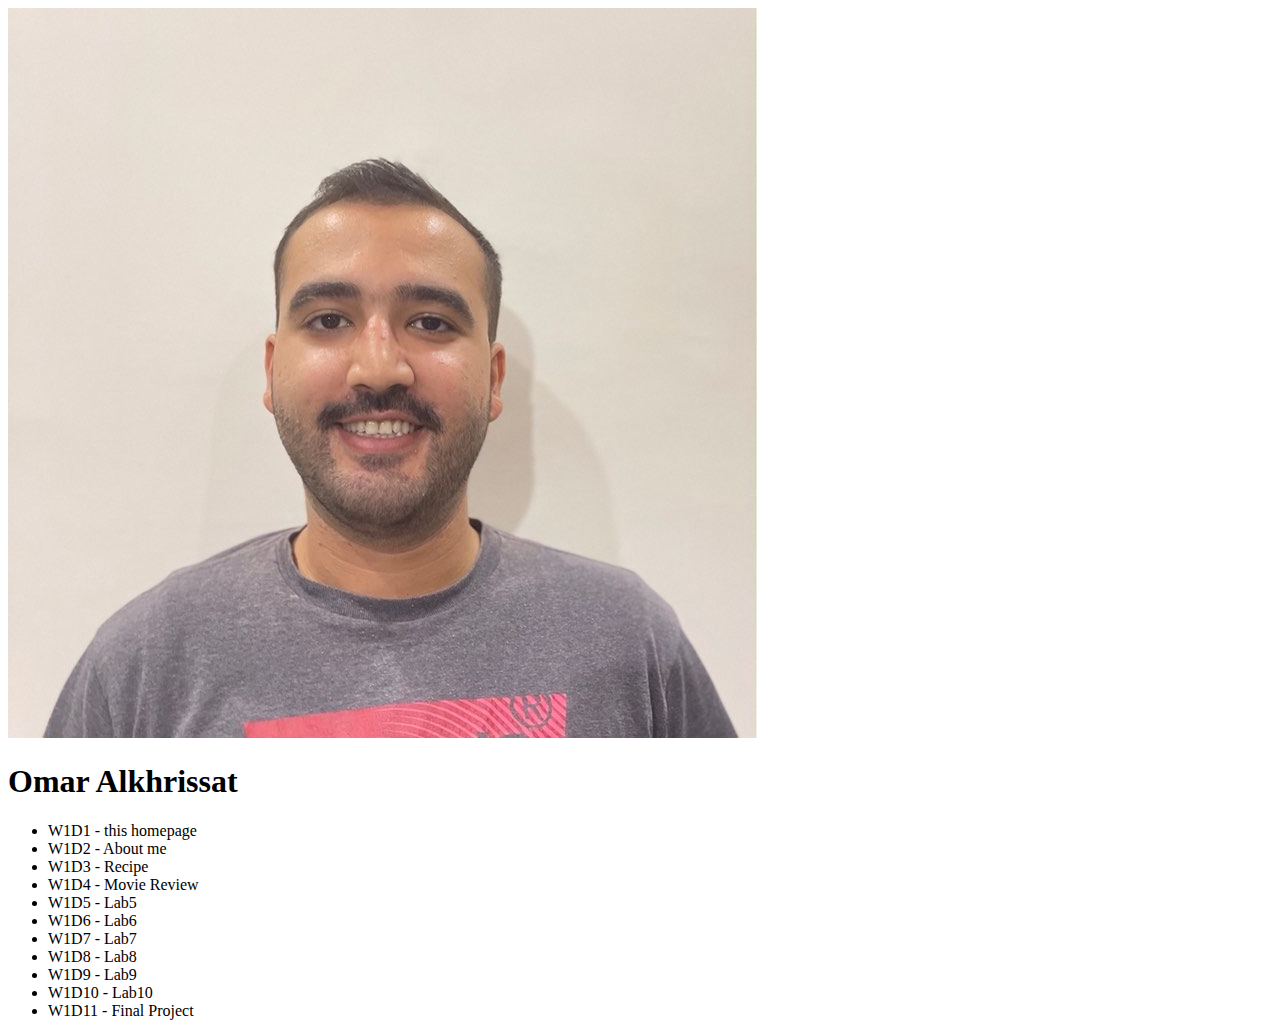
==== index.html @ e5d47b1a "pushing first time" ====
<!DOCTYPE html>
<html>
    <head>
        <title>Omar AlKhrissat</title>
        <link rel="shortcut icon" href="imgs/student-logo-vector.jpg">
    </head>
    <body>
        <img src="imgs/omar.jpg">

        <h1>Omar Alkhrissat</h1>

        <ul>
            <li>W1D1 - this homepage</li>
            <li>W1D2 - About me</li>
            <li>W1D3 - Recipe</li>
            <li>W1D4 - Movie Review</li>
            <li>W1D5 - Lab5</li>
            <li>W1D6 - Lab6</li>
            <li>W1D7 - Lab7</li>
            <li>W1D8 - Lab8</li>
            <li>W1D9 - Lab9</li>
            <li>W1D10 - Lab10</li>
            <li>W1D11 - Final Project</li>
        </ul>

    </body>
</html>
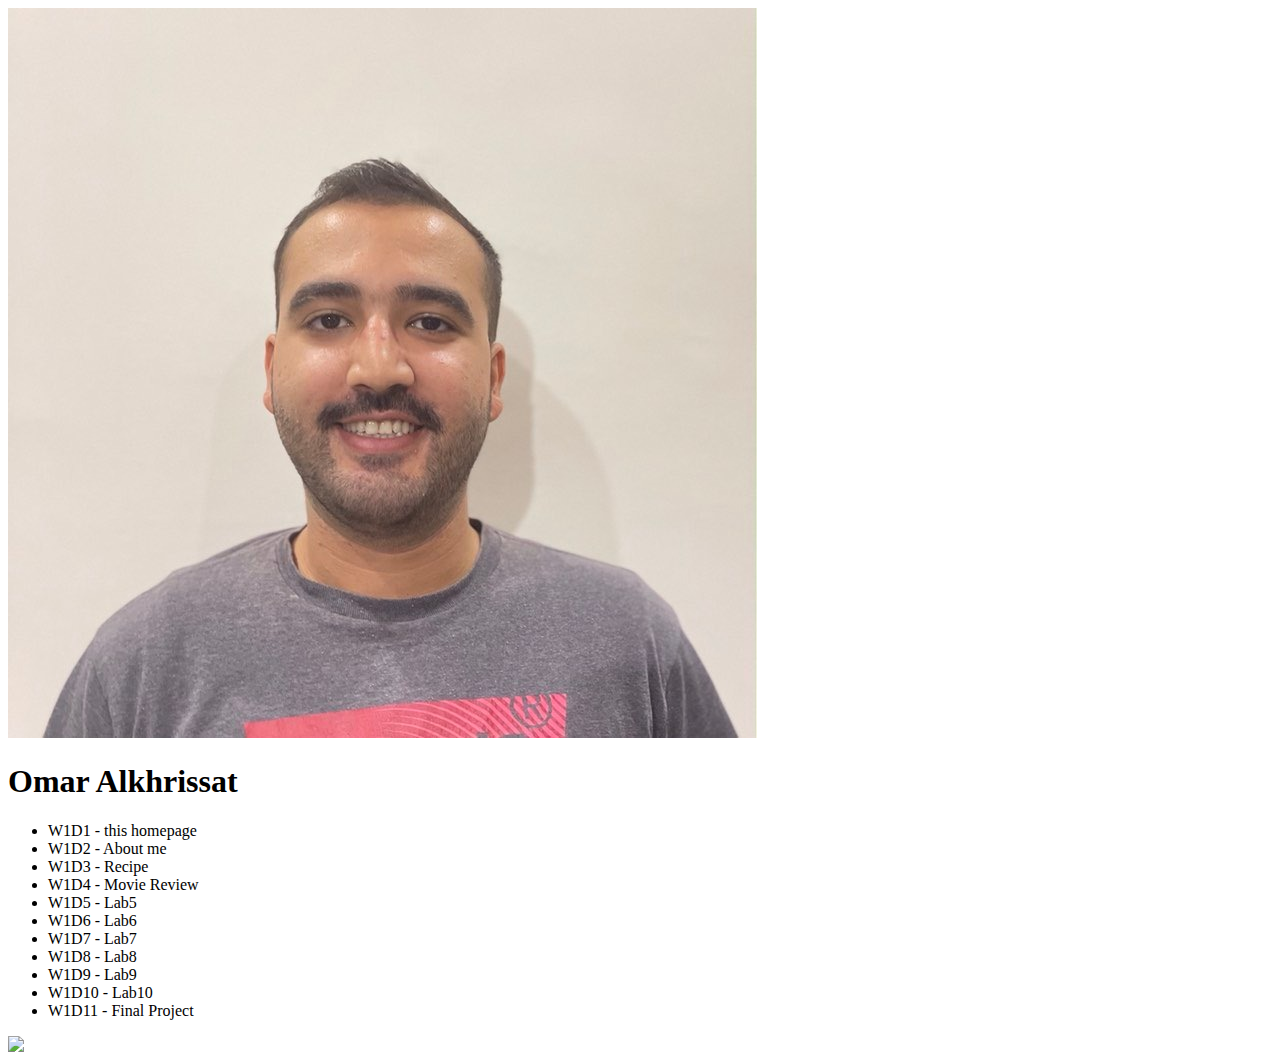
==== commit ddf4345a: "Update index.html" ====
--- a/index.html
+++ b/index.html
@@ -23,5 +23,8 @@
             <li>W1D11 - Final Project</li>
         </ul>
 
+        <a href="https://validator.w3.org/nu/?doc=https://omarkhris.github.io/">
+            <img src="https://manalabs.org/img/w3c-html.png" />
+           </a>
     </body>
 </html>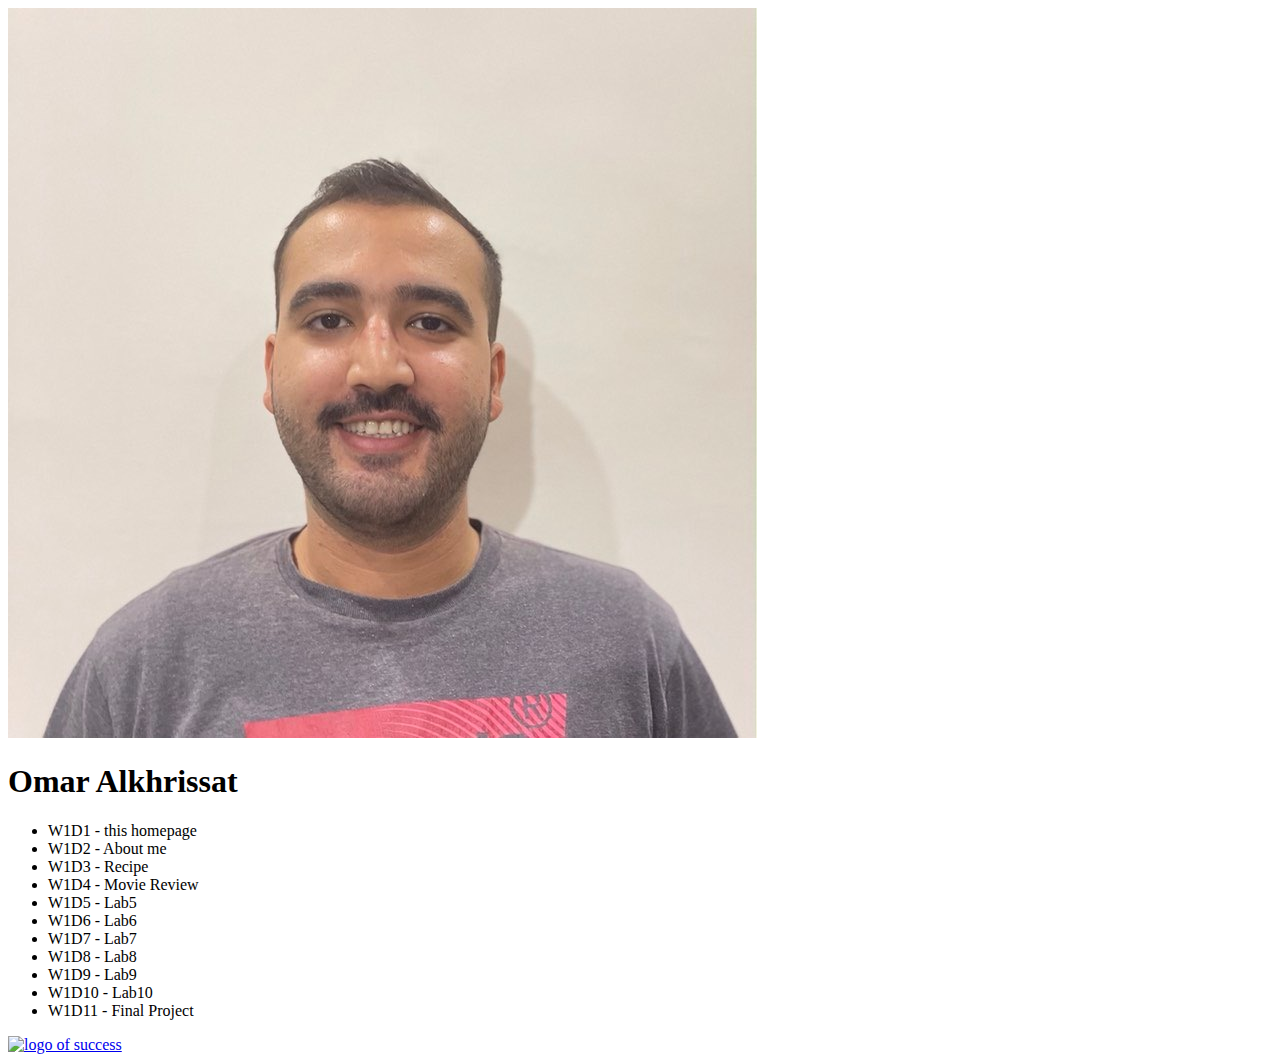
==== commit 820e13e9: "Update index.html" ====
--- a/index.html
+++ b/index.html
@@ -1,11 +1,12 @@
 <!DOCTYPE html>
-<html>
+<html lang="en">
     <head>
         <title>Omar AlKhrissat</title>
         <link rel="shortcut icon" href="imgs/student-logo-vector.jpg">
+        <meta charset="utf-8">
     </head>
     <body>
-        <img src="imgs/omar.jpg">
+        <img src="imgs/omar.jpg" alt="personal photo"/>
 
         <h1>Omar Alkhrissat</h1>
 
@@ -24,7 +25,7 @@
         </ul>
 
         <a href="https://validator.w3.org/nu/?doc=https://omarkhris.github.io/">
-            <img src="https://manalabs.org/img/w3c-html.png" />
+            <img src="https://manalabs.org/img/w3c-html.png" alt="logo of success"/>
            </a>
     </body>
 </html>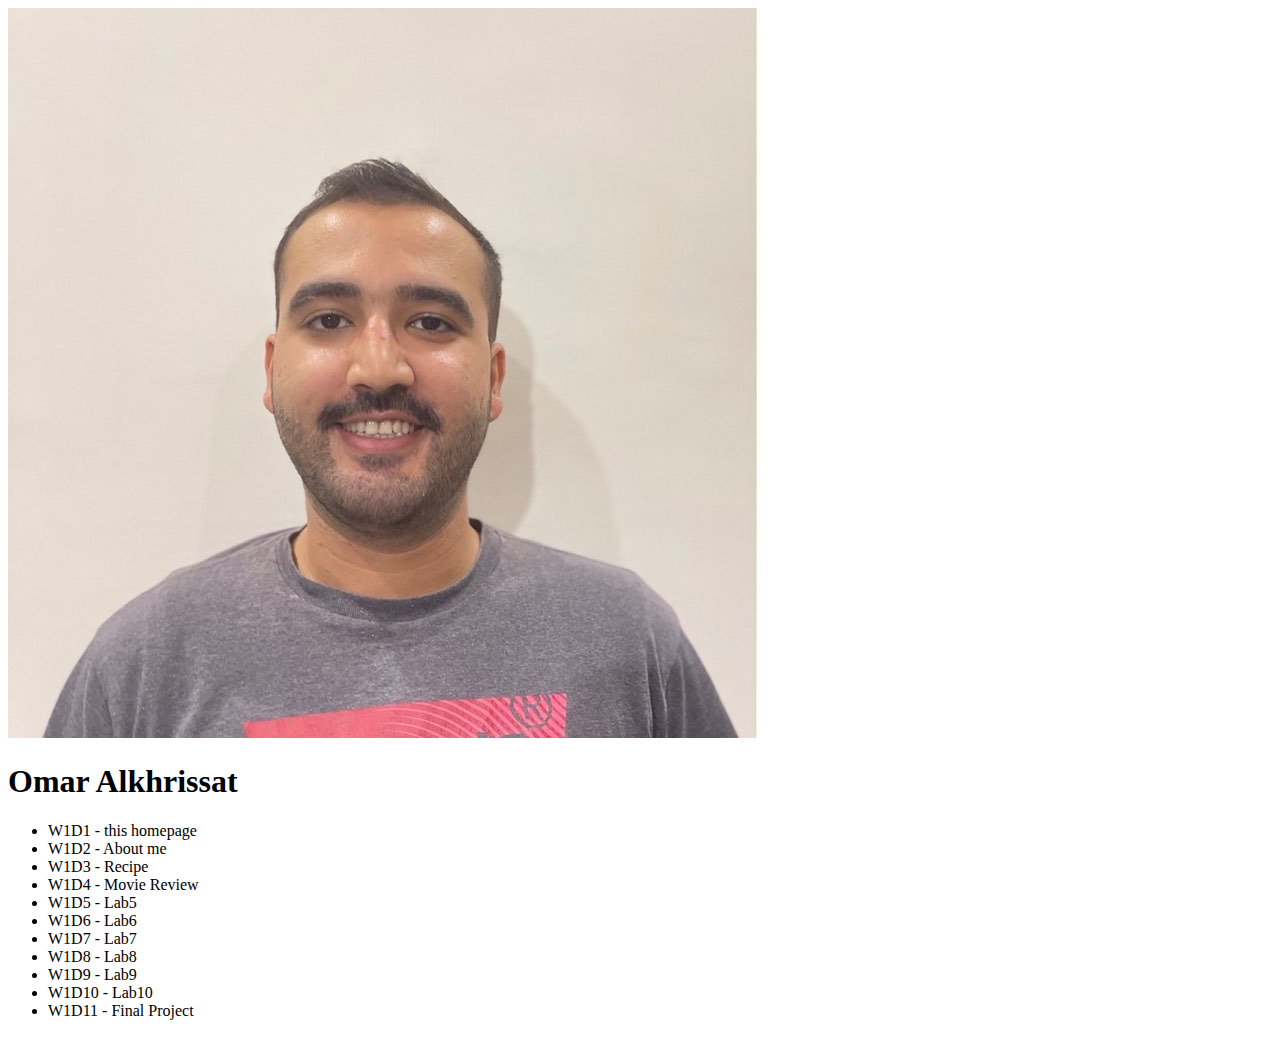
==== commit adb247be: "Update index.html" ====
--- a/index.html
+++ b/index.html
@@ -6,7 +6,7 @@
         <meta charset="utf-8">
     </head>
     <body>
-        <img src="imgs/omar.jpg" alt="personal photo"/>
+        <img src="imgs/omar.jpg" alt="">
 
         <h1>Omar Alkhrissat</h1>
 
@@ -25,7 +25,7 @@
         </ul>
 
         <a href="https://validator.w3.org/nu/?doc=https://omarkhris.github.io/">
-            <img src="https://manalabs.org/img/w3c-html.png" alt="logo of success"/>
+            <img src="https://manalabs.org/img/w3c-html.png" alt="">
            </a>
     </body>
 </html>